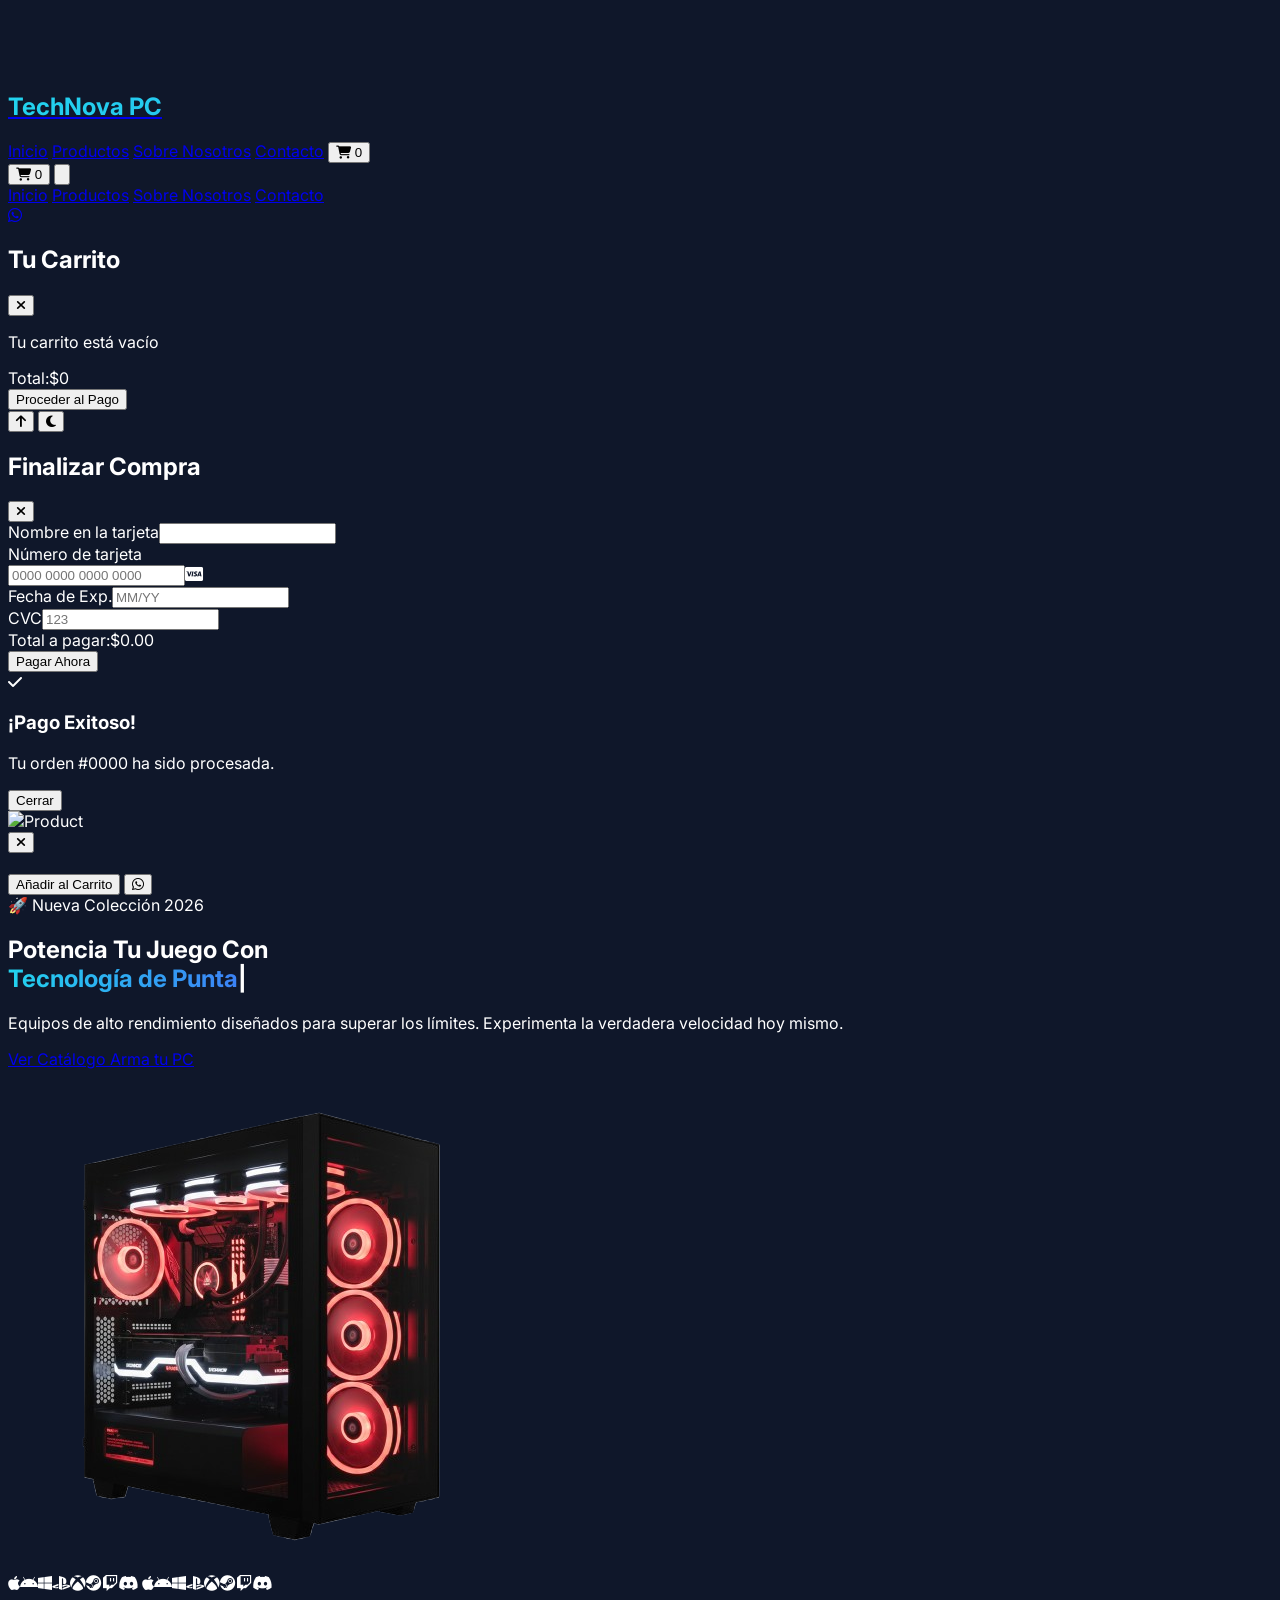
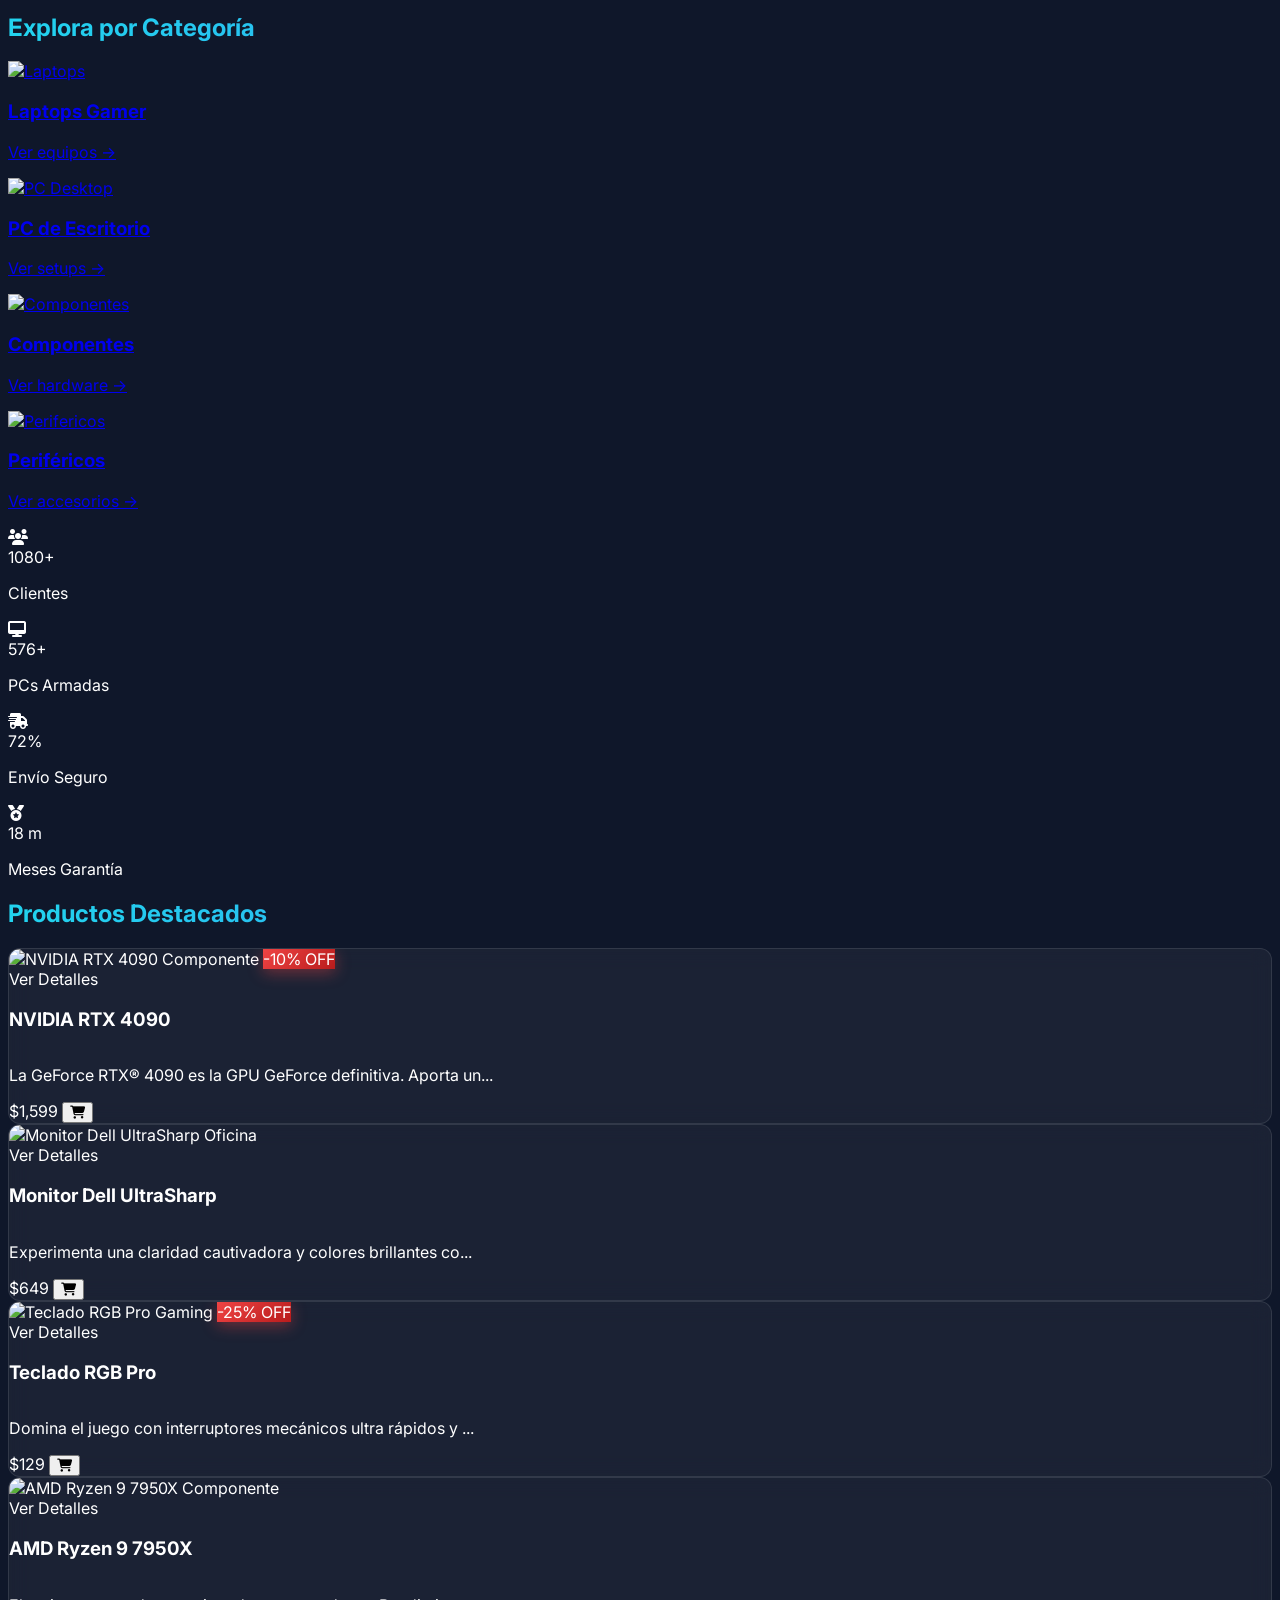
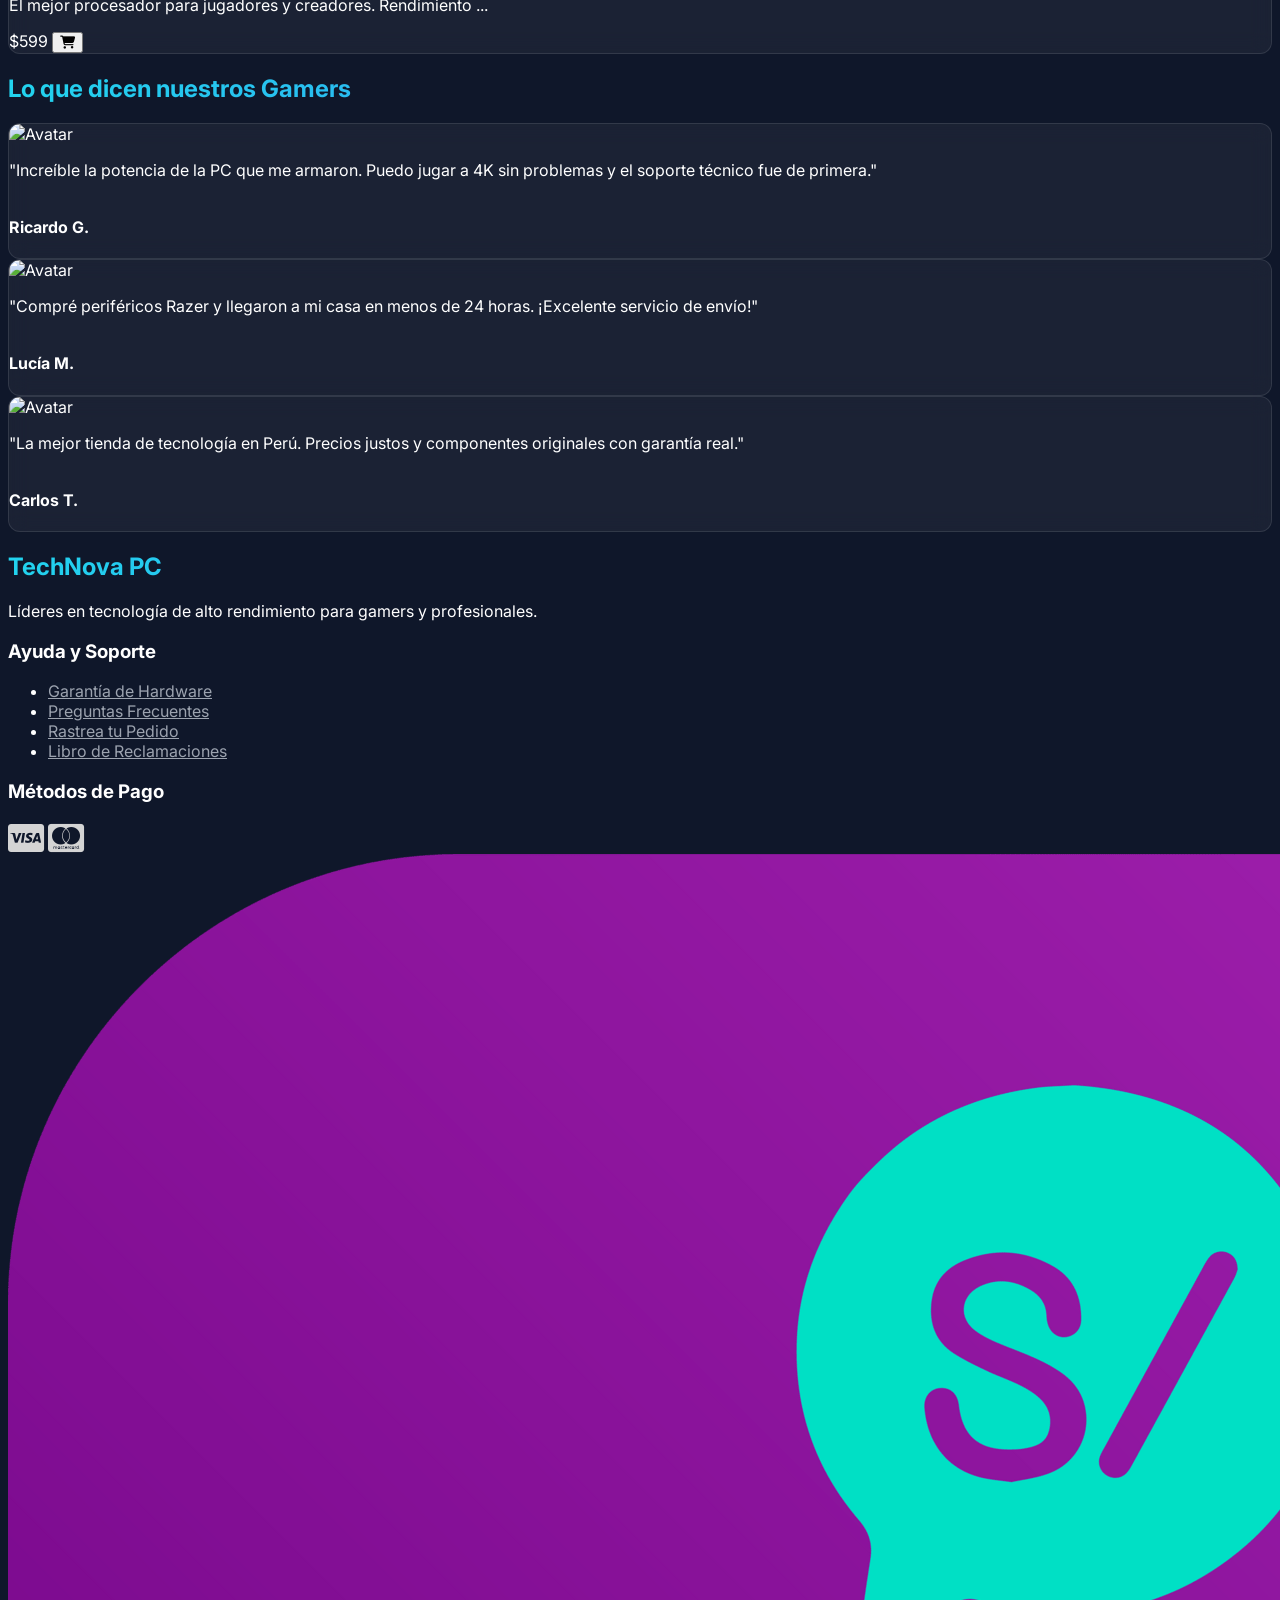
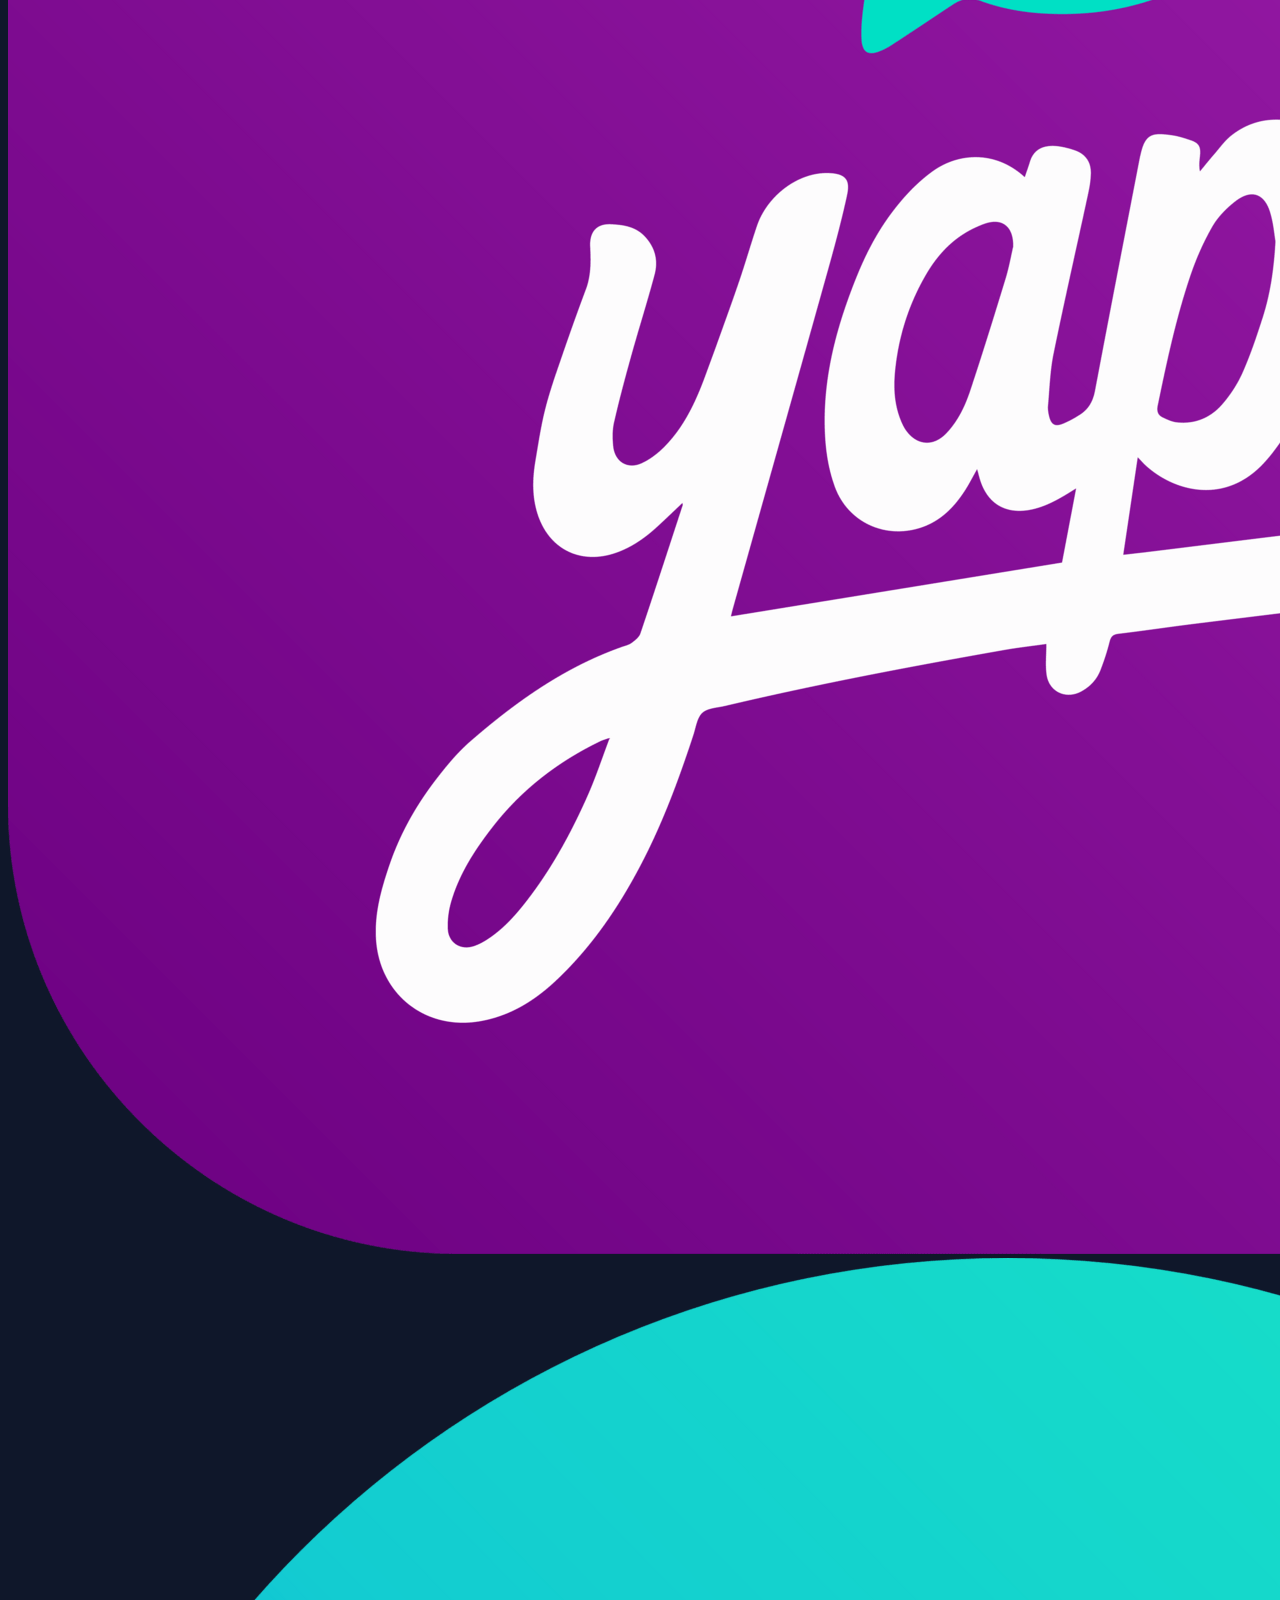
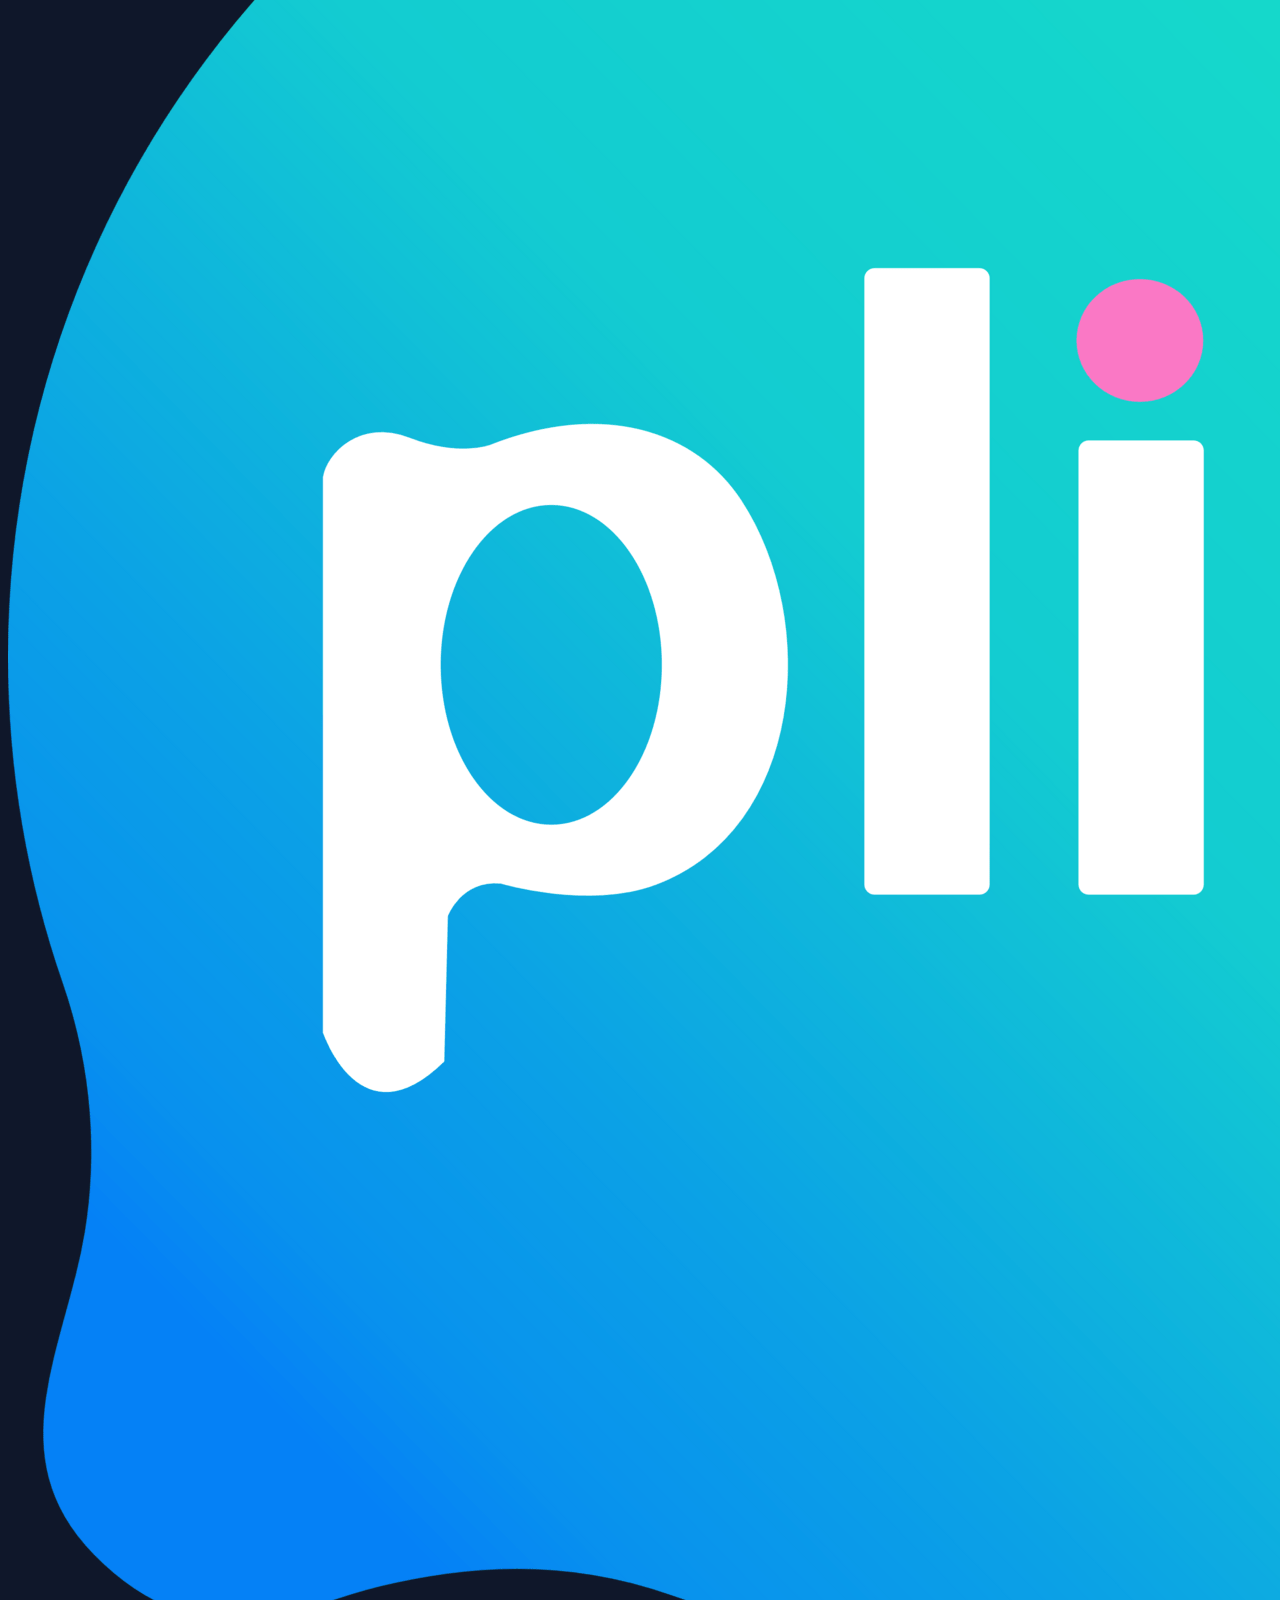
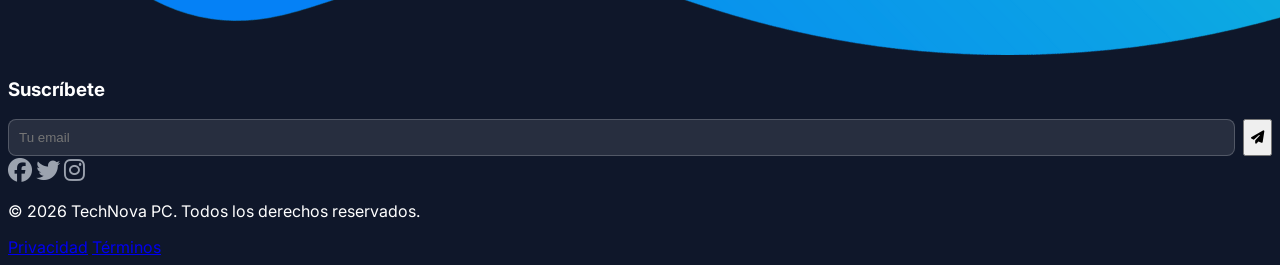
==== index.html @ ab7028e3 "Proyecto TechNova" ====
<!DOCTYPE html>
<html lang="es">
<head>
    <meta charset="UTF-8">
    <meta name="viewport" content="width=device-width, initial-scale=1.0">
    <title>TechNova PC - Tienda de Tecnología</title>
    <script src="https://cdn.tailwindcss.com"></script>
    <script>
        tailwind.config = {
            darkMode: 'class',
            theme: {
                extend: {
                    colors: {
                        'slate-900': '#0f172a',
                        'cyan-400': '#22d3ee',
                        'blue-500': '#3b82f6',
                    }
                }
            }
        }
    </script>
    <link rel="stylesheet" href="style.css">
    <link rel="stylesheet" href="https://cdnjs.cloudflare.com/ajax/libs/font-awesome/6.4.0/css/all.min.css" integrity="sha512-iecdLmaskl7CVkqkXNQ/ZH/XLlvWZOJyj7Yy7tcenmpD1ypASozpmT/E0iPtmFIB46ZmdtAc9eNBvH0H/ZpiBw==" crossorigin="anonymous" referrerpolicy="no-referrer" />
    <meta name="description" content="TechNova PC: Tu tienda de confianza para laptops gamer, workstations y componentes de alto rendimiento. Envíos gratis y garantía extendida.">
    
    <!-- Favicon -->
    <link rel="icon" type="image/png" href="https://cdn-icons-png.flaticon.com/512/689/689355.png">
    
    <!-- Open Graph / Redes Sociales -->
    <meta property="og:type" content="website">
    <meta property="og:title" content="TechNova PC - Hardware de Alto Rendimiento">
    <meta property="og:description" content="Encuentra las mejores PCs Gamer, Laptops y Componentes. Potencia tu juego hoy.">
    <meta property="og:image" content="https://images.unsplash.com/photo-1593640408182-31c70c8268f5?auto=format&fit=crop&w=1200&q=80">
    <meta property="og:url" content="https://technovapc.com/">
</head>
<body class="bg-slate-900 text-white font-sans">
    <!-- Navbar -->
    <nav class="bg-slate-800 shadow-lg fixed w-full z-50 top-0">
        <div class="max-w-7xl mx-auto px-4 sm:px-6 lg:px-8">
            <div class="flex justify-between h-16">
                <div class="flex items-center">
                    <a href="index.html" class="flex-shrink-0">
                        <h1 class="text-2xl font-bold gradient-text">TechNova PC</h1>
                    </a>
                </div>
                <div class="hidden md:block">
                    <div class="ml-10 flex items-baseline space-x-4 h-16 items-center">
                        <a href="index.html" class="nav-link text-gray-300 hover:text-cyan-400 px-3 py-2 rounded-md text-sm font-medium transition-colors">Inicio</a>
                        <a href="productos.html" class="nav-link text-gray-300 hover:text-cyan-400 px-3 py-2 rounded-md text-sm font-medium transition-colors">Productos</a>
                        <a href="nosotros.html" class="nav-link text-gray-300 hover:text-cyan-400 px-3 py-2 rounded-md text-sm font-medium transition-colors">Sobre Nosotros</a>
                        <a href="contacto.html" class="nav-link text-gray-300 hover:text-cyan-400 px-3 py-2 rounded-md text-sm font-medium transition-colors">Contacto</a>
                        <button id="cart-btn" onclick="window.openCart()" class="relative text-gray-300 hover:text-cyan-400 px-3 py-2 rounded-md text-sm font-medium transition-colors">
                            <i class="fas fa-shopping-cart text-lg"></i>
                            <span id="cart-count" class="absolute -top-1 -right-1 bg-cyan-400 text-slate-900 text-xs font-bold rounded-full h-5 w-5 flex items-center justify-center hidden">0</span>
                        </button>
                    </div>
                </div>
                <div class="md:hidden flex items-center space-x-4">
                    <button id="mobile-cart-btn" onclick="window.openCart()" class="relative text-gray-300 hover:text-white">
                        <i class="fas fa-shopping-cart text-xl"></i>
                        <span id="mobile-cart-count" class="absolute -top-2 -right-2 bg-cyan-400 text-slate-900 text-xs font-bold rounded-full h-5 w-5 flex items-center justify-center hidden">0</span>
                    </button>
                    <button id="mobile-menu-button" onclick="window.toggleMobileMenu()" class="text-gray-300 hover:text-white">
                        <svg class="h-6 w-6" fill="none" viewBox="0 0 24 24" stroke="currentColor"><path stroke-linecap="round" stroke-linejoin="round" stroke-width="2" d="M4 6h16M4 12h16M4 18h16" /></svg>
                    </button>
                </div>
            </div>
        </div>
        <div id="mobile-menu" class="hidden md:hidden bg-slate-800 border-t border-slate-700">
            <div class="px-2 pt-2 pb-3 space-y-1 sm:px-3">
                <a href="index.html" class="block text-gray-300 hover:text-cyan-400 px-3 py-2 rounded-md text-base font-medium">Inicio</a>
                <a href="productos.html" class="block text-gray-300 hover:text-cyan-400 px-3 py-2 rounded-md text-base font-medium">Productos</a>
                <a href="nosotros.html" class="block text-gray-300 hover:text-cyan-400 px-3 py-2 rounded-md text-base font-medium">Sobre Nosotros</a>
                <a href="contacto.html" class="block text-gray-300 hover:text-cyan-400 px-3 py-2 rounded-md text-base font-medium">Contacto</a>
            </div>
        </div>
    </nav>

    <!-- UI Shared Components (Cart, Toast, etc) -->
    <a href="https://wa.me/+51991231599" target="_blank" class="fixed bottom-6 left-6 bg-green-500 text-white p-4 rounded-full shadow-lg z-50 hover:scale-110 transition-transform flex items-center justify-center"><i class="fab fa-whatsapp text-3xl"></i></a>
    <div id="cart-sidebar" class="fixed inset-0 z-[60] hidden">
        <div id="cart-backdrop" class="absolute inset-0 bg-black/50 backdrop-blur-sm transition-opacity"></div>
        <div class="absolute right-0 top-0 h-full w-full max-w-md bg-slate-800 shadow-2xl transform transition-transform duration-300 translate-x-full" id="cart-panel">
            <div class="flex flex-col h-full">
                <div class="flex justify-between items-center p-6 border-b border-slate-700">
                    <h2 class="text-xl font-bold text-white">Tu Carrito</h2>
                    <button onclick="window.closeCart()" class="text-gray-400 hover:text-white"><i class="fas fa-times text-xl"></i></button>
                </div>
                <div id="cart-items" class="flex-1 overflow-y-auto p-6 space-y-4"></div>
                <div class="p-6 border-t border-slate-700 bg-slate-900">
                    <div class="flex justify-between items-center mb-4"><span class="text-gray-400">Total:</span><span id="cart-total" class="text-2xl font-bold text-cyan-400">$0.00</span></div>
                    <button id="checkout-btn" class="w-full bg-cyan-400 text-slate-900 py-3 rounded-lg font-bold hover:bg-cyan-300 transition-colors shadow-lg shadow-cyan-400/20">Proceder al Pago</button>
                </div>
            </div>
        </div>
    </div>
    <div id="toast" class="fixed bottom-5 right-5 bg-cyan-400 text-slate-900 px-6 py-3 rounded-lg shadow-lg transform translate-y-20 opacity-0 transition-all duration-300 z-[70] font-semibold hidden"></div>
    <button id="back-to-top" class="fixed bottom-24 right-6 bg-slate-800 text-cyan-400 p-4 rounded-full shadow-2xl z-50 border border-slate-700 opacity-0 translate-y-10 transition-all duration-300 hover:bg-cyan-400 hover:text-slate-900"><i class="fas fa-arrow-up"></i></button>
    <button id="theme-toggle" class="fixed bottom-6 right-20 bg-slate-800 text-yellow-400 p-4 rounded-full shadow-lg z-50 border border-slate-700 hover:bg-slate-700 transition-colors"><i id="theme-icon" class="fas fa-moon text-xl"></i></button>

    <!-- Checkout Modal -->
    <div id="checkout-modal" class="fixed inset-0 z-[80] hidden">
        <div class="absolute inset-0 bg-slate-900/90 backdrop-blur-sm"></div>
        <div class="absolute inset-0 flex items-center justify-center p-4">
            <div id="checkout-content" class="bg-slate-800 rounded-2xl w-full max-w-lg shadow-2xl transform transition-all scale-95 opacity-0 border border-slate-700">
                <div class="p-8">
                    <div class="flex justify-between items-center mb-6">
                        <h2 class="text-2xl font-bold text-white">Finalizar Compra</h2>
                        <button id="close-checkout" class="text-gray-400 hover:text-white"><i class="fas fa-times text-xl"></i></button>
                    </div>
                    <form id="payment-form" class="space-y-4">
                        <div><label class="block text-sm font-medium text-gray-400 mb-1">Nombre en la tarjeta</label><input type="text" class="w-full bg-slate-700 border border-slate-600 rounded-lg px-4 py-2 text-white focus:outline-none focus:border-cyan-400" required></div>
                        <div><label class="block text-sm font-medium text-gray-400 mb-1">Número de tarjeta</label><div class="relative"><input type="text" class="w-full bg-slate-700 border border-slate-600 rounded-lg px-4 py-2 pl-10 text-white focus:outline-none focus:border-cyan-400" placeholder="0000 0000 0000 0000" maxlength="19" required><i class="fab fa-cc-visa absolute left-3 top-2.5 text-gray-400"></i></div></div>
                        <div class="grid grid-cols-2 gap-4">
                            <div><label class="block text-sm font-medium text-gray-400 mb-1">Fecha de Exp.</label><input type="text" class="w-full bg-slate-700 border border-slate-600 rounded-lg px-4 py-2 text-white focus:outline-none focus:border-cyan-400" placeholder="MM/YY" maxlength="5" required></div>
                            <div><label class="block text-sm font-medium text-gray-400 mb-1">CVC</label><input type="text" class="w-full bg-slate-700 border border-slate-600 rounded-lg px-4 py-2 text-white focus:outline-none focus:border-cyan-400" placeholder="123" maxlength="3" required></div>
                        </div>
                        <div class="pt-4 flex justify-between items-center"><span class="text-gray-400">Total a pagar:</span><span id="checkout-total" class="text-2xl font-bold text-cyan-400">$0.00</span></div>
                        <button type="submit" id="pay-btn" class="w-full bg-cyan-400 text-slate-900 py-3 rounded-lg font-bold hover:bg-cyan-300 transition-colors mt-4">Pagar Ahora</button>
                    </form>
                    <div id="payment-success" class="hidden text-center py-8">
                        <div class="w-20 h-20 bg-green-500 rounded-full flex items-center justify-center mx-auto mb-6"><i class="fas fa-check text-4xl text-white"></i></div>
                        <h3 class="text-2xl font-bold text-white mb-2">¡Pago Exitoso!</h3>
                        <p class="text-gray-400 mb-6">Tu orden <span id="order-id" class="text-cyan-400 font-mono font-bold">#0000</span> ha sido procesada.</p>
                        <button onclick="window.closeCheckout()" class="bg-slate-700 text-white px-6 py-2 rounded-lg hover:bg-slate-600 transition-colors">Cerrar</button>
                    </div>
                </div>
            </div>
        </div>
    </div>

    <!-- Product Modal -->
    <div id="product-modal" class="fixed inset-0 z-[100] hidden">
        <div id="modal-backdrop" class="absolute inset-0 bg-slate-900/90 backdrop-blur-sm transition-opacity"></div>
        <div class="absolute inset-0 flex items-center justify-center p-4">
            <div id="modal-content" class="bg-slate-800 rounded-2xl w-full max-w-4xl shadow-2xl flex flex-col md:flex-row overflow-hidden transform transition-all scale-95 opacity-0 border border-slate-700 max-h-[90vh]">
                <div class="w-full md:w-1/2 relative bg-white/5"><img id="modal-image" src="" class="w-full h-64 md:h-full object-cover" alt="Product"></div>
                <div class="w-full md:w-1/2 p-8 flex flex-col overflow-y-auto">
                    <div class="flex justify-between items-start mb-4">
                        <span id="modal-category" class="text-cyan-400 text-sm font-bold uppercase tracking-wider"></span>
                        <button id="close-modal" class="text-gray-400 hover:text-white"><i class="fas fa-times text-xl"></i></button>
                    </div>
                    <h2 id="modal-title" class="text-3xl font-bold text-white mb-2"></h2>
                    <p id="modal-price" class="text-2xl font-bold text-cyan-400 mb-6"></p>
                    <p id="modal-description" class="text-gray-300 mb-6 leading-relaxed"></p>
                    <ul id="modal-specs" class="space-y-2 mb-8 text-gray-400 text-sm"></ul>
                    <div class="mt-auto flex space-x-4">
                        <button id="modal-add-cart" class="flex-1 bg-cyan-400 text-slate-900 py-3 rounded-lg font-bold hover:bg-cyan-300 transition-colors shadow-lg shadow-cyan-400/20">Añadir al Carrito</button>
                        <button id="modal-whatsapp-query" class="px-4 py-3 border border-slate-600 rounded-lg text-white hover:bg-slate-700 transition-colors"><i class="fab fa-whatsapp text-xl"></i></button>
                    </div>
                </div>
            </div>
        </div>
    </div>

    <!-- Hero Section -->
    <section class="bg-slate-900 pt-20 pb-12 overflow-hidden relative">
        <div class="absolute top-0 left-0 w-full h-full overflow-hidden z-0">
            <div class="absolute top-20 left-10 w-72 h-72 bg-cyan-500 rounded-full mix-blend-multiply filter blur-3xl opacity-10 animate-blob"></div>
            <div class="absolute top-20 right-10 w-72 h-72 bg-purple-500 rounded-full mix-blend-multiply filter blur-3xl opacity-10 animate-blob animation-delay-2000"></div>
            <div class="absolute -bottom-32 left-1/2 w-72 h-72 bg-blue-500 rounded-full mix-blend-multiply filter blur-3xl opacity-10 animate-blob animation-delay-4000"></div>
        </div>

        <div class="max-w-7xl mx-auto px-4 sm:px-6 lg:px-8 relative z-10">
            <div class="flex flex-col md:flex-row items-center justify-between">
                <div class="w-full md:w-1/2 text-center md:text-left mb-12 md:mb-0">
                    <div class="inline-block bg-slate-800 rounded-full px-4 py-1 mb-6 border border-slate-700">
                        <span class="text-cyan-400 text-sm font-semibold">🚀 Nueva Colección 2026</span>
                    </div>
                    <h1 class="text-4xl md:text-6xl font-bold mb-6 leading-tight">
                        Potencia Tu Juego Con <br>
                        <span class="gradient-text" id="typewriter-text"></span><span class="animate-pulse text-cyan-400">|</span>
                    </h1>
                    <p class="text-xl text-gray-300 mb-8 max-w-lg mx-auto md:mx-0 leading-relaxed">
                        Equipos de alto rendimiento diseñados para superar los límites. Experimenta la verdadera velocidad hoy mismo.
                    </p>
                    <div class="flex flex-col sm:flex-row justify-center md:justify-start space-y-4 sm:space-y-0 sm:space-x-4">
                        <a href="productos.html" class="bg-cyan-400 text-slate-900 px-8 py-4 rounded-lg font-bold text-lg btn-hover shadow-lg shadow-cyan-400/20 transform hover:-translate-y-1 transition-all">
                            Ver Catálogo
                        </a>
                        <a href="contacto.html" class="border border-slate-600 text-white px-8 py-4 rounded-lg font-semibold text-lg hover:bg-slate-800 transition-colors">
                            Arma tu PC
                        </a>
                    </div>
                </div>
                
                <div class="w-full md:w-1/2 flex justify-center relative">
                    <div class="relative w-full max-w-md">
                        <div class="absolute inset-0 bg-gradient-to-r from-cyan-400 to-blue-500 rounded-full filter blur-3xl opacity-20 animate-pulse"></div>
                        <img src="img/portada.png" alt="PC Gamer" class="relative z-10 animate-float w-full drop-shadow-2xl">
                    </div>
                </div>
            </div>
        </div>
    </section>

    <!-- Marcas -->
    <div class="bg-slate-900 border-y border-slate-800 py-8 overflow-hidden relative">
        <div class="marquee-container flex space-x-12 animate-scroll">
            <div class="flex space-x-16 items-center opacity-50 grayscale hover:grayscale-0 transition-all duration-500">
                <i class="fab fa-apple text-4xl"></i><i class="fab fa-android text-4xl"></i><i class="fab fa-windows text-4xl"></i><i class="fab fa-playstation text-4xl"></i><i class="fab fa-xbox text-4xl"></i><i class="fab fa-steam text-4xl"></i><i class="fab fa-twitch text-4xl"></i><i class="fab fa-discord text-4xl"></i>
                <i class="fab fa-apple text-4xl"></i><i class="fab fa-android text-4xl"></i><i class="fab fa-windows text-4xl"></i><i class="fab fa-playstation text-4xl"></i><i class="fab fa-xbox text-4xl"></i><i class="fab fa-steam text-4xl"></i><i class="fab fa-twitch text-4xl"></i><i class="fab fa-discord text-4xl"></i>
            </div>
        </div>
    </div>

    <!-- Categorías -->
    <section class="py-20 bg-slate-900 section-reveal">
        <div class="max-w-7xl mx-auto px-4 sm:px-6 lg:px-8">
            <h2 class="text-3xl font-bold text-center mb-12 gradient-text">Explora por Categoría</h2>
            <div class="grid grid-cols-1 sm:grid-cols-2 lg:grid-cols-4 gap-6">
                <a href="productos.html" class="group relative overflow-hidden rounded-2xl aspect-square">
                    <img src="https://images.unsplash.com/photo-1593640408182-31c70c8268f5?auto=format&fit=crop&w=500&q=80" class="absolute inset-0 w-full h-full object-cover transition-transform duration-500 group-hover:scale-110" alt="Laptops">
                    <div class="absolute inset-0 bg-gradient-to-t from-slate-900 via-slate-900/40 to-transparent"></div>
                    <div class="absolute bottom-6 left-6"><h3 class="text-xl font-bold text-white mb-1">Laptops Gamer</h3><p class="text-cyan-400 text-sm opacity-0 group-hover:opacity-100 transition-opacity">Ver equipos →</p></div>
                </a>
                <a href="productos.html" class="group relative overflow-hidden rounded-2xl aspect-square">
                    <img src="https://images.unsplash.com/photo-1587202372775-e229f172b9d7?auto=format&fit=crop&w=500&q=80" class="absolute inset-0 w-full h-full object-cover transition-transform duration-500 group-hover:scale-110" alt="PC Desktop">
                    <div class="absolute inset-0 bg-gradient-to-t from-slate-900 via-slate-900/40 to-transparent"></div>
                    <div class="absolute bottom-6 left-6"><h3 class="text-xl font-bold text-white mb-1">PC de Escritorio</h3><p class="text-cyan-400 text-sm opacity-0 group-hover:opacity-100 transition-opacity">Ver setups →</p></div>
                </a>
                <a href="productos.html" class="group relative overflow-hidden rounded-2xl aspect-square">
                    <img src="https://images.unsplash.com/photo-1591488320449-011701bb6704?auto=format&fit=crop&w=500&q=80" class="absolute inset-0 w-full h-full object-cover transition-transform duration-500 group-hover:scale-110" alt="Componentes">
                    <div class="absolute inset-0 bg-gradient-to-t from-slate-900 via-slate-900/40 to-transparent"></div>
                    <div class="absolute bottom-6 left-6"><h3 class="text-xl font-bold text-white mb-1">Componentes</h3><p class="text-cyan-400 text-sm opacity-0 group-hover:opacity-100 transition-opacity">Ver hardware →</p></div>
                </a>
                <a href="productos.html" class="group relative overflow-hidden rounded-2xl aspect-square">
                    <img src="https://images.unsplash.com/photo-1595225476474-87563907a212?auto=format&fit=crop&w=500&q=80" class="absolute inset-0 w-full h-full object-cover transition-transform duration-500 group-hover:scale-110" alt="Perifericos">
                    <div class="absolute inset-0 bg-gradient-to-t from-slate-900 via-slate-900/40 to-transparent"></div>
                    <div class="absolute bottom-6 left-6"><h3 class="text-xl font-bold text-white mb-1">Periféricos</h3><p class="text-cyan-400 text-sm opacity-0 group-hover:opacity-100 transition-opacity">Ver accesorios →</p></div>
                </a>
            </div>
        </div>
    </section>

    <!-- Contador -->
    <section class="py-16 bg-slate-800 border-y border-slate-700 section-reveal" id="stats-section">
        <div class="max-w-7xl mx-auto px-4 sm:px-6 lg:px-8">
            <div class="grid grid-cols-2 md:grid-cols-4 gap-8">
                <div class="text-center p-6 rounded-2xl bg-slate-900/50 border border-slate-700 shadow-xl">
                    <i class="fas fa-users text-3xl text-cyan-400 mb-4"></i>
                    <div class="text-4xl font-bold text-white mb-2"><span class="stat-number" data-target="1500">0</span>+</div>
                    <p class="text-gray-400 text-sm uppercase tracking-widest font-semibold">Clientes</p>
                </div>
                <div class="text-center p-6 rounded-2xl bg-slate-900/50 border border-slate-700 shadow-xl">
                    <i class="fas fa-desktop text-3xl text-blue-500 mb-4"></i>
                    <div class="text-4xl font-bold text-white mb-2"><span class="stat-number" data-target="800">0</span>+</div>
                    <p class="text-gray-400 text-sm uppercase tracking-widest font-semibold">PCs Armadas</p>
                </div>
                <div class="text-center p-6 rounded-2xl bg-slate-900/50 border border-slate-700 shadow-xl">
                    <i class="fas fa-shipping-fast text-3xl text-cyan-400 mb-4"></i>
                    <div class="text-4xl font-bold text-white mb-2"><span class="stat-number" data-target="100">0</span>%</div>
                    <p class="text-gray-400 text-sm uppercase tracking-widest font-semibold">Envío Seguro</p>
                </div>
                <div class="text-center p-6 rounded-2xl bg-slate-900/50 border border-slate-700 shadow-xl">
                    <i class="fas fa-medal text-3xl text-blue-500 mb-4"></i>
                    <div class="text-4xl font-bold text-white mb-2"><span class="stat-number" data-target="24">0</span> m</div>
                    <p class="text-gray-400 text-sm uppercase tracking-widest font-semibold">Meses Garantía</p>
                </div>
            </div>
        </div>
    </section>

    <!-- Productos Destacados Dinámicos -->
    <section class="py-20 bg-slate-800 section-reveal">
        <div class="max-w-7xl mx-auto px-4 sm:px-6 lg:px-8">
            <h2 class="text-3xl font-bold text-center mb-12 gradient-text">Productos Destacados</h2>
            <div id="featured-products-grid" class="grid grid-cols-1 sm:grid-cols-2 lg:grid-cols-4 gap-8">
                <!-- Se cargan vía JS -->
            </div>
        </div>
    </section>

    <!-- Testimonios -->
    <section class="py-24 bg-slate-800 section-reveal">
        <div class="max-w-7xl mx-auto px-4 sm:px-6 lg:px-8">
            <h2 class="text-3xl font-bold text-center mb-16 gradient-text">Lo que dicen nuestros Gamers</h2>
            <div class="grid grid-cols-1 md:grid-cols-3 gap-8">
                <div class="glass-card p-8 relative !overflow-visible">
                    <div class="absolute -top-10 left-8"><img src="https://i.pravatar.cc/150?u=1" class="w-20 h-20 rounded-full border-4 border-slate-800 shadow-xl object-cover ring-2 ring-cyan-400" alt="Avatar"></div>
                    <p class="text-gray-300 italic mb-6 mt-4">"Increíble la potencia de la PC que me armaron. Puedo jugar a 4K sin problemas y el soporte técnico fue de primera."</p>
                    <h4 class="font-bold text-white text-lg">Ricardo G.</h4>
                </div>
                <div class="glass-card p-8 relative !overflow-visible">
                    <div class="absolute -top-10 left-8"><img src="https://i.pravatar.cc/150?u=2" class="w-20 h-20 rounded-full border-4 border-slate-800 shadow-xl object-cover ring-2 ring-cyan-400" alt="Avatar"></div>
                    <p class="text-gray-300 italic mb-6 mt-4">"Compré periféricos Razer y llegaron a mi casa en menos de 24 horas. ¡Excelente servicio de envío!"</p>
                    <h4 class="font-bold text-white text-lg">Lucía M.</h4>
                </div>
                <div class="glass-card p-8 relative !overflow-visible">
                    <div class="absolute -top-10 left-8"><img src="https://i.pravatar.cc/150?u=3" class="w-20 h-20 rounded-full border-4 border-slate-800 shadow-xl object-cover ring-2 ring-cyan-400" alt="Avatar"></div>
                    <p class="text-gray-300 italic mb-6 mt-4">"La mejor tienda de tecnología en Perú. Precios justos y componentes originales con garantía real."</p>
                    <h4 class="font-bold text-white text-lg">Carlos T.</h4>
                </div>
            </div>
        </div>
    </section>

    <!-- Footer -->
    <footer class="bg-slate-800 pt-16 pb-8 border-t border-slate-700 mt-auto">
        <div class="max-w-7xl mx-auto px-4 sm:px-6 lg:px-8">
            <div class="grid grid-cols-1 md:grid-cols-2 lg:grid-cols-4 gap-12 mb-12">
                <div>
                    <h2 class="text-2xl font-bold gradient-text mb-4">TechNova PC</h2>
                    <p class="text-gray-400 mb-6">Líderes en tecnología de alto rendimiento para gamers y profesionales.</p>
                </div>
                <div>
                    <h3 class="text-lg font-semibold text-white mb-4">Ayuda y Soporte</h3>
                    <ul class="space-y-3">
                        <li><a href="#" class="footer-link">Garantía de Hardware</a></li>
                        <li><a href="#" class="footer-link">Preguntas Frecuentes</a></li>
                        <li><a href="#" class="footer-link">Rastrea tu Pedido</a></li>
                        <li><a href="#" class="footer-link">Libro de Reclamaciones</a></li>
                    </ul>
                </div>
                <div>
                    <h3 class="text-lg font-semibold text-white mb-4">Métodos de Pago</h3>
                    <div class="flex items-center space-x-4 mb-6">
                        <i class="fab fa-cc-visa payment-icon" title="Visa"></i>
                        <i class="fab fa-cc-mastercard payment-icon" title="Mastercard"></i>
                        <img src="img/yape.png" alt="Yape" class="h-8 w-auto grayscale hover:grayscale-0 transition-all cursor-pointer rounded" title="Yape">
                        <img src="img/plin.png" alt="Plin" class="h-8 w-auto grayscale hover:grayscale-0 transition-all cursor-pointer rounded" title="Plin">
                    </div>
                </div>
                <div>
                    <h3 class="text-lg font-semibold text-white mb-4">Suscríbete</h3>
                    <form class="newsletter-form flex gap-2 mb-6">
                        <input type="email" placeholder="Tu email" class="newsletter-input bg-slate-700 border-none rounded-lg px-4 py-2 w-full text-white focus:ring-2 focus:ring-cyan-400" required>
                        <button type="submit" class="bg-cyan-400 text-slate-900 px-4 py-2 rounded-lg font-bold">
                            <i class="fas fa-paper-plane"></i>
                        </button>
                    </form>
                    <div class="flex space-x-4">
                        <a href="#" class="social-icon"><i class="fab fa-facebook"></i></a>
                        <a href="#" class="social-icon"><i class="fab fa-twitter"></i></a>
                        <a href="#" class="social-icon"><i class="fab fa-instagram"></i></a>
                    </div>
                </div>
            </div>
            <div class="border-t border-slate-700 pt-8 flex flex-col md:flex-row justify-between items-center">
                <p class="text-gray-500 text-sm">© <span id="current-year">2026</span> TechNova PC. Todos los derechos reservados.</p>
                <div class="flex space-x-6 mt-4 md:mt-0 text-gray-500 text-sm">
                    <a href="#" class="hover:text-cyan-400 transition-colors">Privacidad</a>
                    <a href="#" class="hover:text-cyan-400 transition-colors">Términos</a>
                </div>
            </div>
        </div>
    </footer>

    <script src="data.js"></script>
    <script src="script.js"></script>
</body>
</html>
---- style.css ----
/* Custom styles for TechNova PC */
@import url('https://fonts.googleapis.com/css2?family=Inter:wght@400;500;600;700&display=swap');

html {
    scroll-behavior: smooth;
}

body {
    background-color: #0f172a;
    color: white;
    font-family: 'Inter', sans-serif;
    padding-top: 64px; /* Altura del navbar para evitar solapamiento */
}

.gradient-text {
    background: linear-gradient(to right, #22d3ee, #3b82f6);
    -webkit-background-clip: text;
    -webkit-text-fill-color: transparent;
    background-clip: text;
}

.card-hover {
    transition: transform 0.3s ease, box-shadow 0.3s ease;
}

.card-hover:hover {
    transform: translateY(-5px);
    box-shadow: 0 10px 25px rgba(34, 211, 238, 0.3);
}

.btn-hover {
    transition: background-color 0.3s ease;
}

.btn-hover:hover {
    background-color: #22d3ee;
}

/* Glassmorphism effect for product cards */
.glass-card {
    background: rgba(255, 255, 255, 0.05);
    backdrop-filter: blur(10px);
    -webkit-backdrop-filter: blur(10px);
    border: 1px solid rgba(255, 255, 255, 0.1);
    border-radius: 12px;
    overflow: hidden;
    transition: transform 0.3s ease, box-shadow 0.3s ease;
}

.glass-card:hover {
    transform: translateY(-5px);
    box-shadow: 0 8px 32px 0 rgba(31, 38, 135, 0.37);
    border: 1px solid rgba(255, 255, 255, 0.2);
}

/* Responsive image optimization */
.product-image {
    width: 100%;
    height: 200px;
    object-fit: cover;
}

/* Retina display support */
@media (-webkit-min-device-pixel-ratio: 2), (min-resolution: 192dpi) {
    .product-image {
        /* In a real scenario, you would swap the image source here using srcset or similar techniques */
        /* For this CSS, we ensure high quality rendering */
        image-rendering: -webkit-optimize-contrast;
    }
}

/* Form validation styles */
.form-input {
    background: rgba(255, 255, 255, 0.1);
    border: 1px solid rgba(255, 255, 255, 0.2);
    border-radius: 8px;
    padding: 12px;
    color: white;
    width: 100%;
    transition: border-color 0.3s ease, box-shadow 0.3s ease;
}

.form-input:focus {
    outline: none;
    border-color: #22d3ee;
    box-shadow: 0 0 0 2px rgba(34, 211, 238, 0.2);
}

.form-input:invalid:not(:placeholder-shown) {
    border-color: #ef4444;
}

/* Fix for Select Options visibility */
select.form-input option {
    background-color: #1e293b;
    color: white;
    padding: 10px;
}

/* Newsletter subscription */
.newsletter-form {
    display: flex;
    flex-direction: column;
    gap: 0.5rem;
}

@media (min-width: 640px) {
    .newsletter-form {
        flex-direction: row;
    }
}

.newsletter-input {
    flex: 1;
    background: rgba(255, 255, 255, 0.1);
    border: 1px solid rgba(255, 255, 255, 0.2);
    border-radius: 8px;
    padding: 10px;
    color: white;
}

.newsletter-input:focus {
    outline: none;
    border-color: #22d3ee;
}

.newsletter-btn {
    background: #22d3ee;
    color: #0f172a;
    border: none;
    border-radius: 8px;
    padding: 10px 20px;
    cursor: pointer;
    font-weight: 600;
    transition: background-color 0.3s ease;
}

.newsletter-btn:hover {
    background: #0891b2;
}

/* Footer Styles */
.footer-link {
    color: #9ca3af;
    transition: color 0.3s ease;
}

.footer-link:hover {
    color: #22d3ee;
}

.social-icon {
    font-size: 1.5rem;
    color: #9ca3af;
    transition: color 0.3s ease;
}

.social-icon:hover {
    color: #22d3ee;
}

/* Payment Icons */
.payment-icon {
    font-size: 2rem;
    color: #cbd5e1;
    filter: grayscale(100%);
    transition: all 0.3s ease;
    cursor: pointer;
}

.payment-icon:hover {
    filter: grayscale(0%);
}

.fa-cc-visa:hover {
    color: #1a1f71 !important; /* Visa Blue */
}

.fa-cc-mastercard:hover {
    color: #eb001b !important; /* Mastercard Red */
}

.payment-method-custom {
    height: 24px;
    display: flex;
    align-items: center;
    justify-content: center;
    min-width: 45px;
    letter-spacing: 0.5px;
}

/* Team Member Photo */
.team-photo {
    width: 150px;
    height: 150px;
    border-radius: 50%;
    object-fit: cover;
    border: 4px solid #22d3ee;
    margin-bottom: 1rem;
}

/* --- Animations --- */

/* Floating Animation */
@keyframes float {
    0% { transform: translateY(0px); }
    50% { transform: translateY(-20px); }
    100% { transform: translateY(0px); }
}

.animate-float {
    animation: float 6s ease-in-out infinite;
}

/* Blob Background Animation */
@keyframes blob {
    0% { transform: translate(0px, 0px) scale(1); }
    33% { transform: translate(30px, -50px) scale(1.1); }
    66% { transform: translate(-20px, 20px) scale(0.9); }
    100% { transform: translate(0px, 0px) scale(1); }
}

.animate-blob {
    animation: blob 7s infinite;
}

.animation-delay-2000 { animation-delay: 2s; }
.animation-delay-4000 { animation-delay: 4s; }

/* Infinite Scroll (Marquee) */
@keyframes scroll {
    0% { transform: translateX(0); }
    100% { transform: translateX(-50%); }
}

.animate-scroll {
    animation: scroll 20s linear infinite;
    width: max-content; /* Ensure container fits all items */
}

/* Scroll Reveal (Fade In Up) */
.section-reveal {
    opacity: 0;
    transform: translateY(50px);
    transition: all 1s ease-out;
}

.section-reveal.active {
    opacity: 1;
    transform: translateY(0);
}

/* Light Mode Support */
body.light-mode {
    background-color: #f8fafc;
    color: #0f172a;
}

body.light-mode .bg-slate-800,
body.light-mode .bg-slate-900 {
    background-color: #ffffff;
}

body.light-mode .bg-slate-700 {
    background-color: #f1f5f9;
}

body.light-mode .text-white {
    color: #1e293b;
}

body.light-mode .text-gray-300,
body.light-mode .text-gray-400 {
    color: #475569;
}

body.light-mode .glass-card {
    background: rgba(255, 255, 255, 0.8);
    border: 1px solid rgba(0, 0, 0, 0.05);
    box-shadow: 0 4px 6px -1px rgb(0 0 0 / 0.1);
}

body.light-mode .border-slate-700,
body.light-mode .border-slate-800 {
    border-color: #e2e8f0;
}

/* Sale Badges */
.badge-sale {
    background: linear-gradient(135deg, #ef4444 0%, #b91c1c 100%);
    box-shadow: 0 4px 15px rgba(239, 68, 68, 0.4);
}

.badge-hot {
    background: linear-gradient(135deg, #f59e0b 0%, #d97706 100%);
    box-shadow: 0 4px 15px rgba(245, 158, 11, 0.4);
}

.badge-new {
    background: linear-gradient(135deg, #10b981 0%, #059669 100%);
    box-shadow: 0 4px 15px rgba(16, 185, 129, 0.4);
}

/* Cart Shake Animation */
@keyframes cart-jump {
    0% { transform: scale(1); }
    30% { transform: scale(1.4) rotate(-15deg); }
    50% { transform: scale(1.4) rotate(15deg); }
    70% { transform: scale(1.4) rotate(-15deg); }
    100% { transform: scale(1); }
}

.cart-animate {
    animation: cart-jump 0.5s ease-in-out;
}

/* Flex alignment for product cards to keep buttons at the bottom */
.glass-card {
    display: flex;
    flex-direction: column;
    height: 100%;
}

.glass-card .p-6, .glass-card .p-5 {
    display: flex;
    flex-direction: column;
    flex-grow: 1;
}

.glass-card button.w-full, .glass-card .add-to-cart-btn {
    margin-top: auto;
}

/* Skeleton Loader */
.skeleton {
    background: #1e293b;
    background: linear-gradient(110deg, #1e293b 8%, #334155 18%, #1e293b 33%);
    border-radius: 12px;
    background-size: 200% 100%;
    animation: 1.5s shine linear infinite;
}

@keyframes shine {
    to {
        background-position-x: -200%;
    }
}

.skeleton-image { height: 200px; width: 100%; }
.skeleton-title { height: 24px; width: 80%; margin: 20px 0 10px 20px; }
.skeleton-text { height: 16px; width: 60%; margin: 0 0 20px 20px; }
.skeleton-footer { height: 32px; width: 90%; margin: 10px auto 20px; }
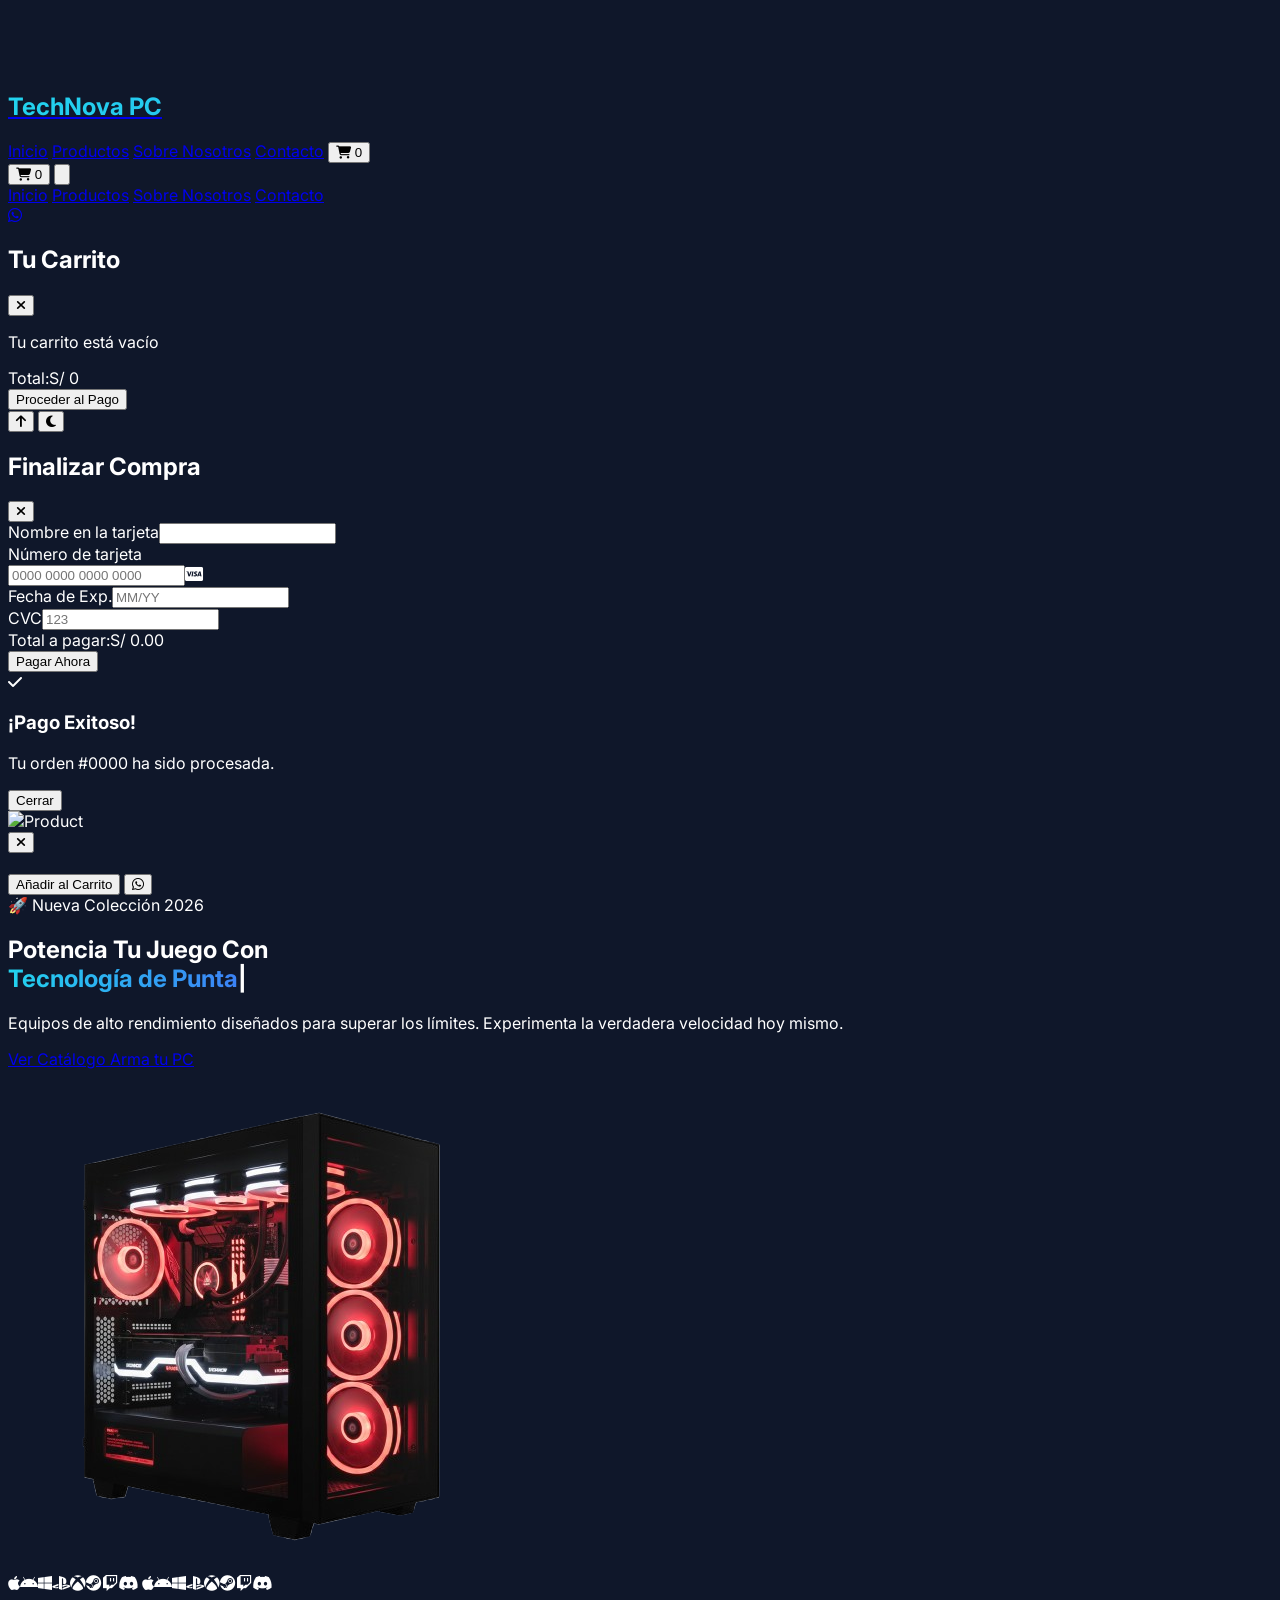
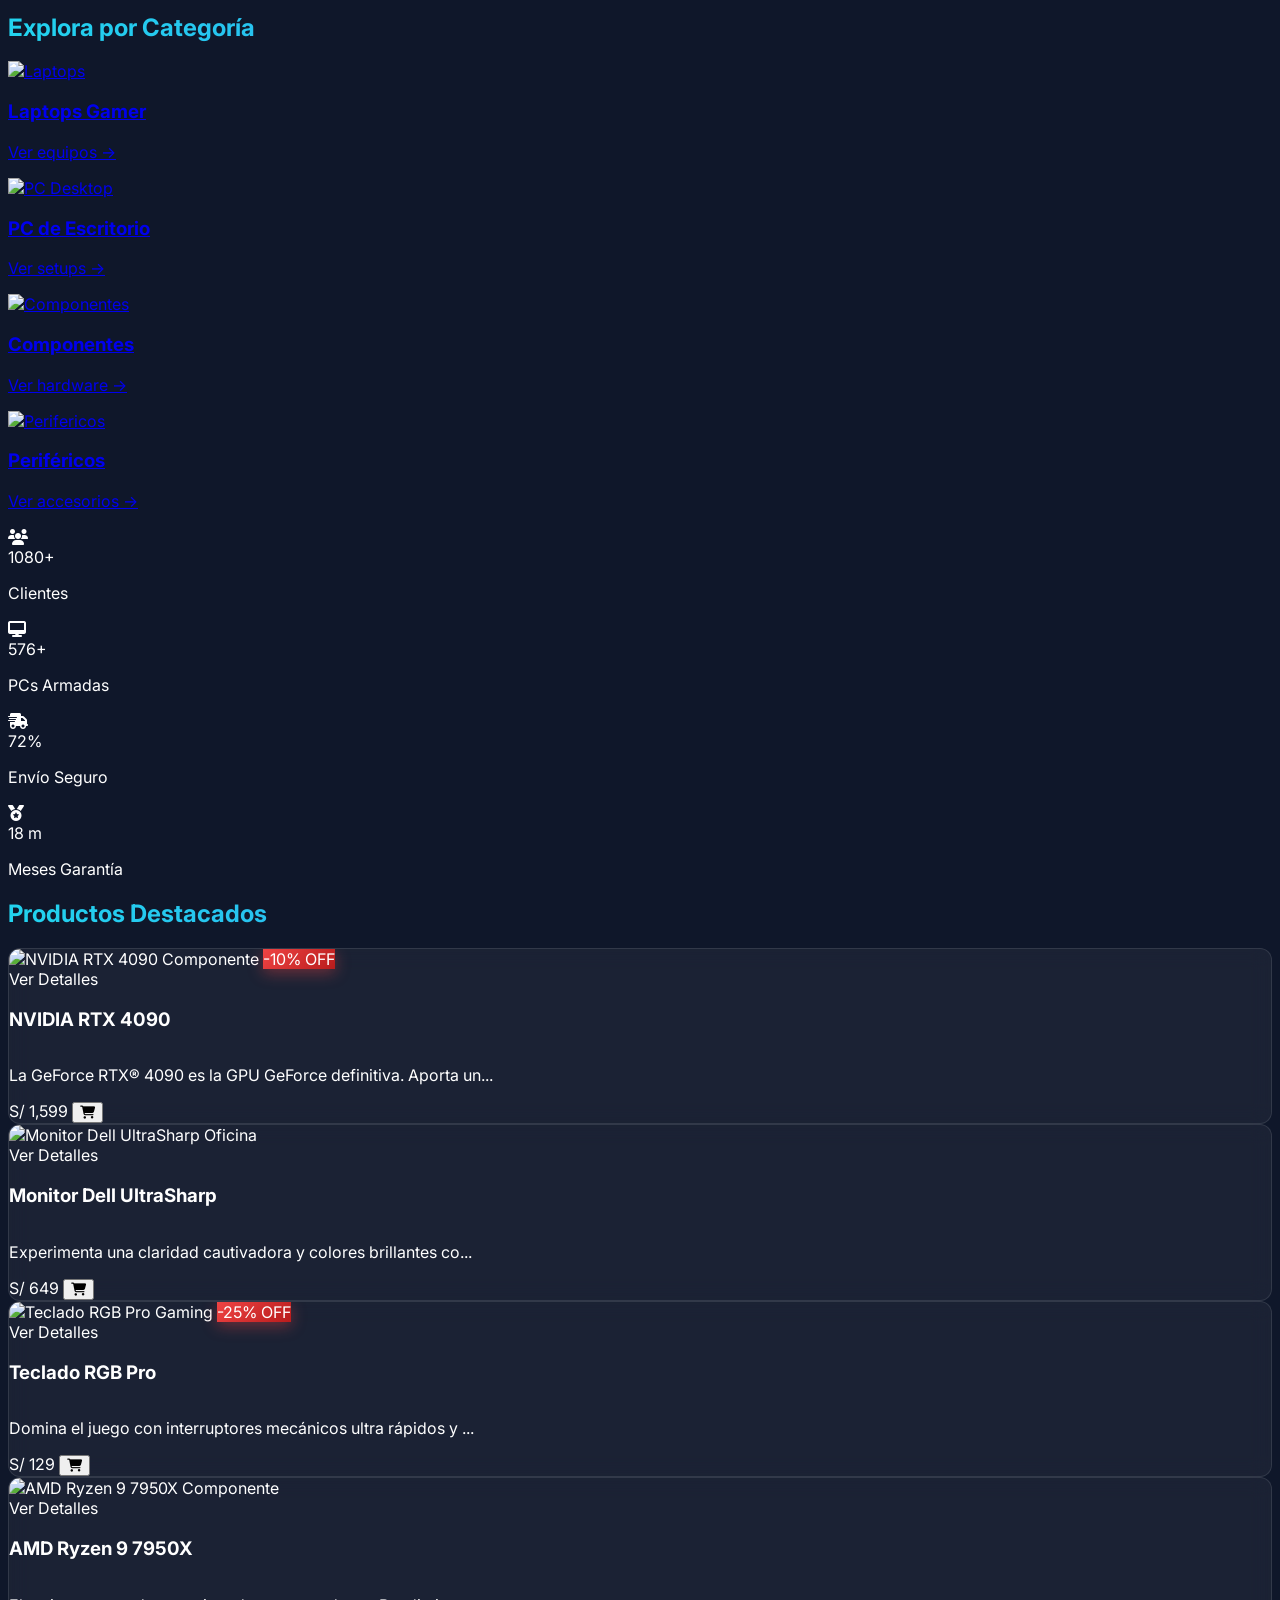
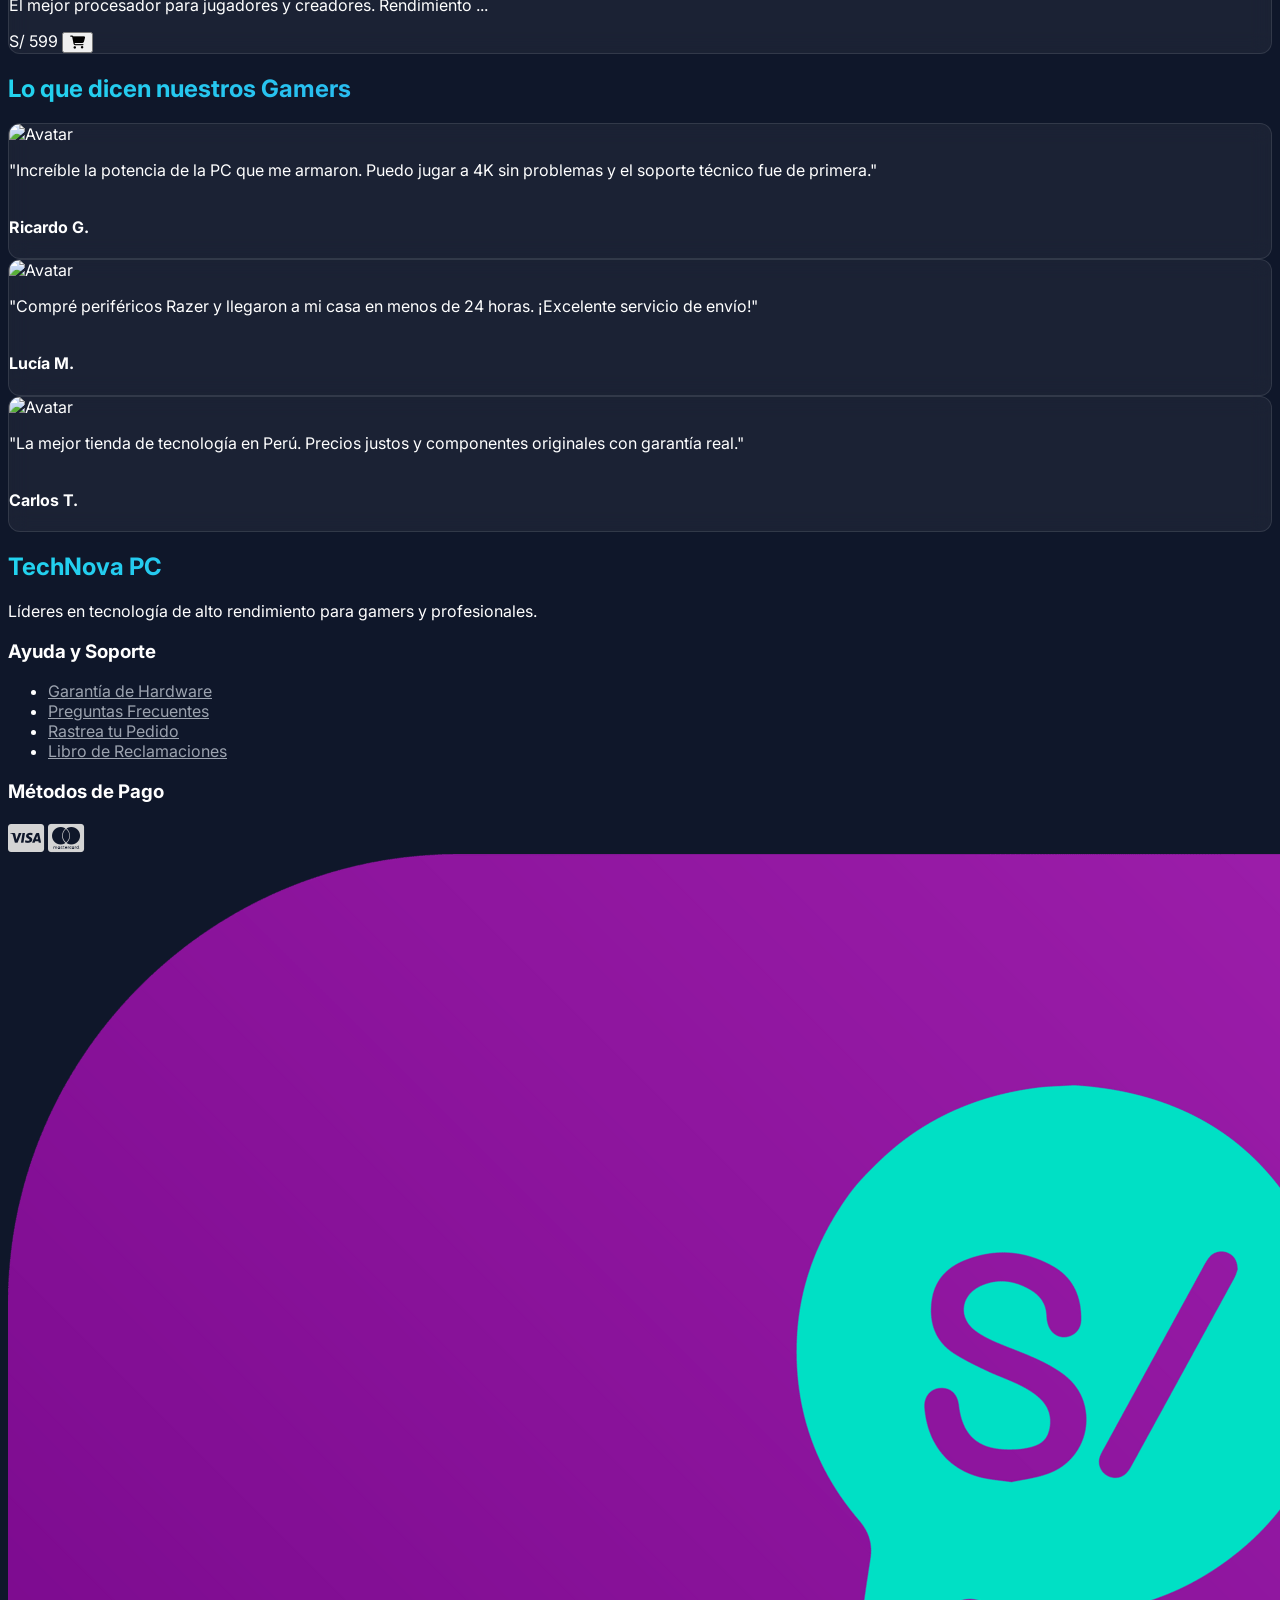
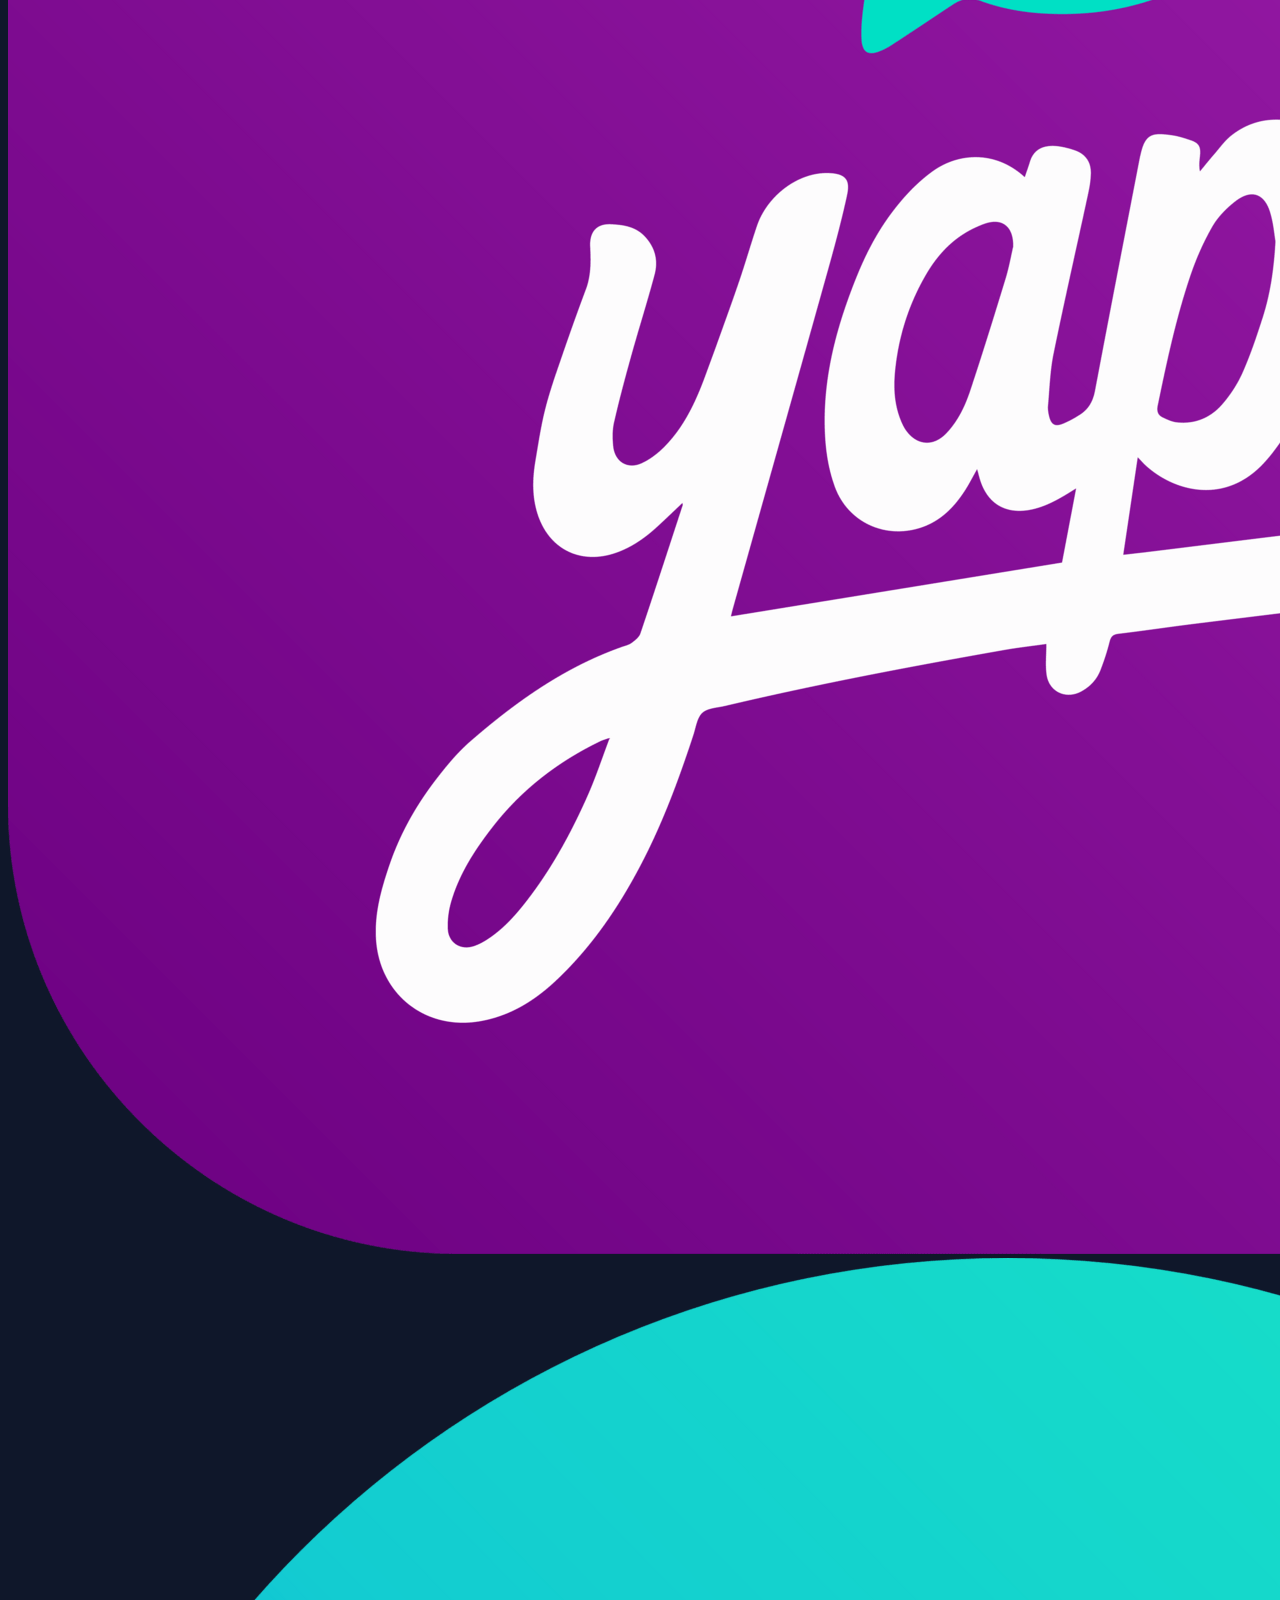
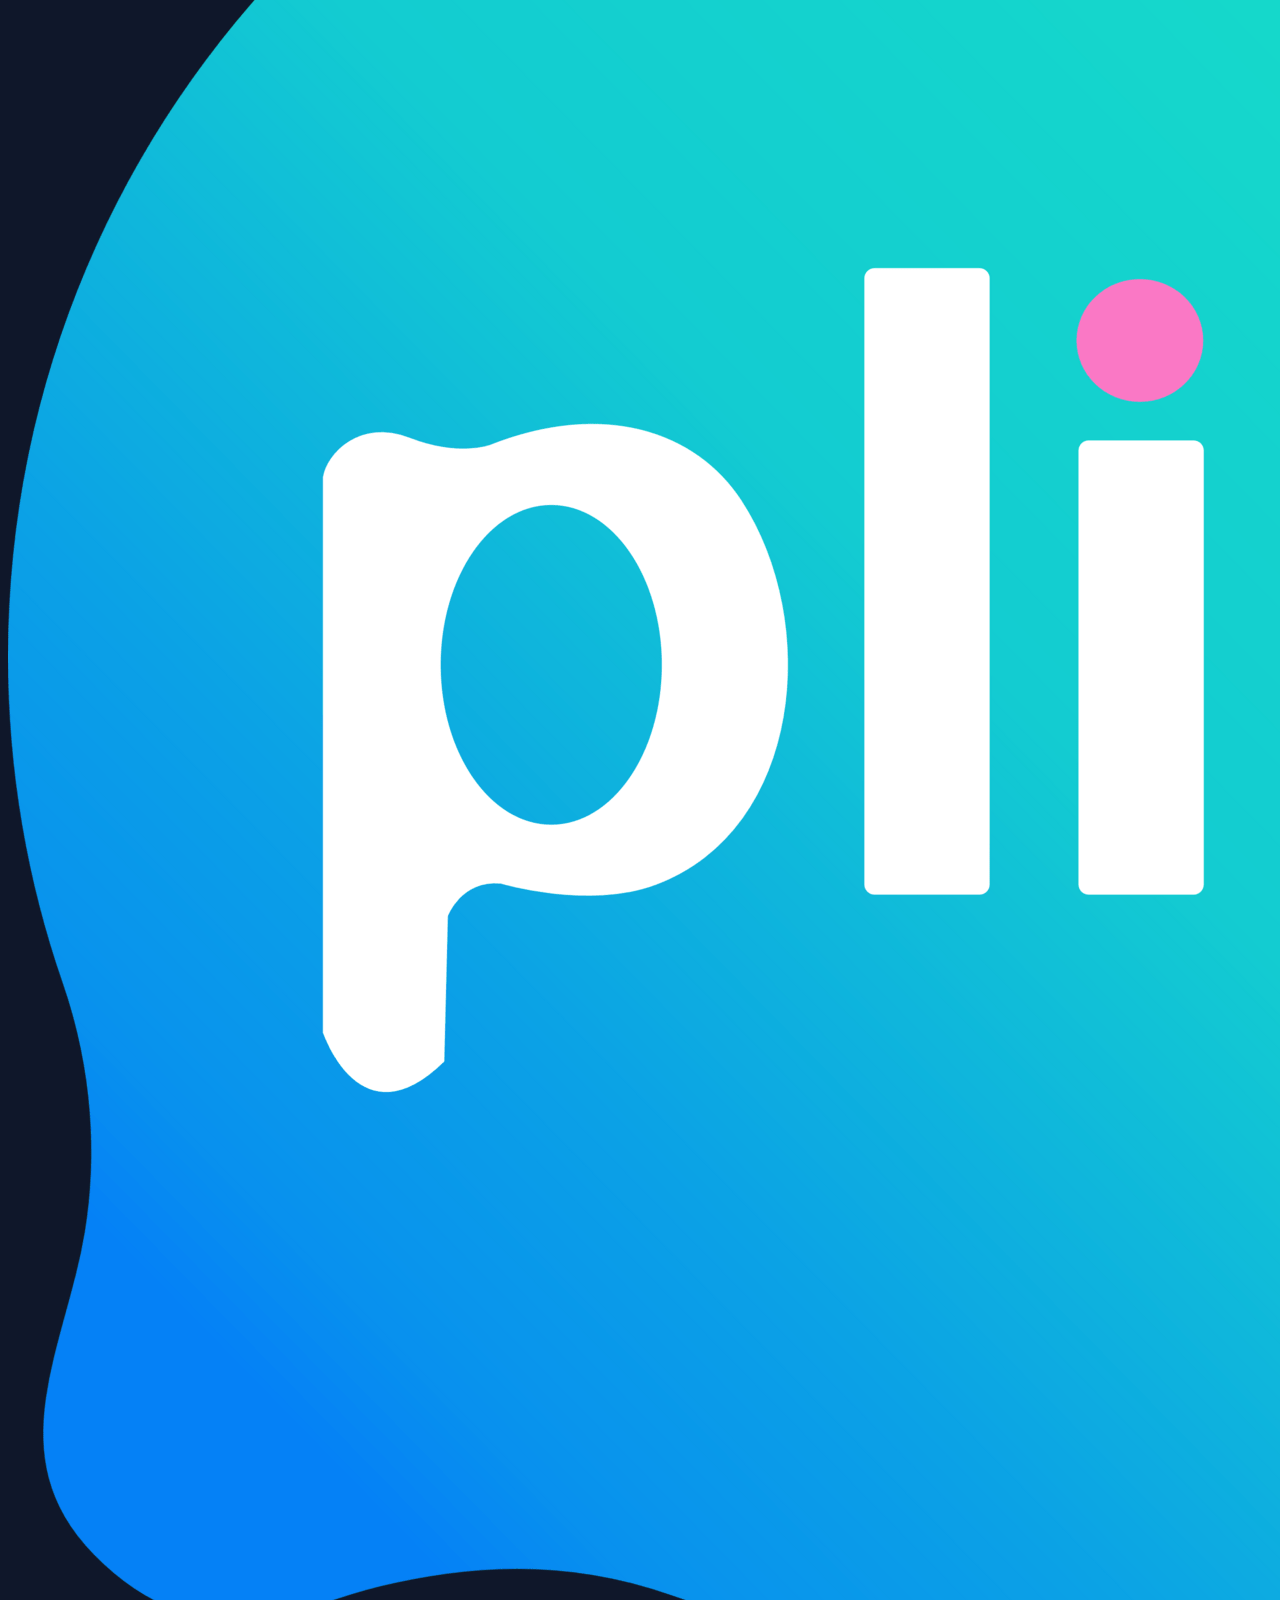
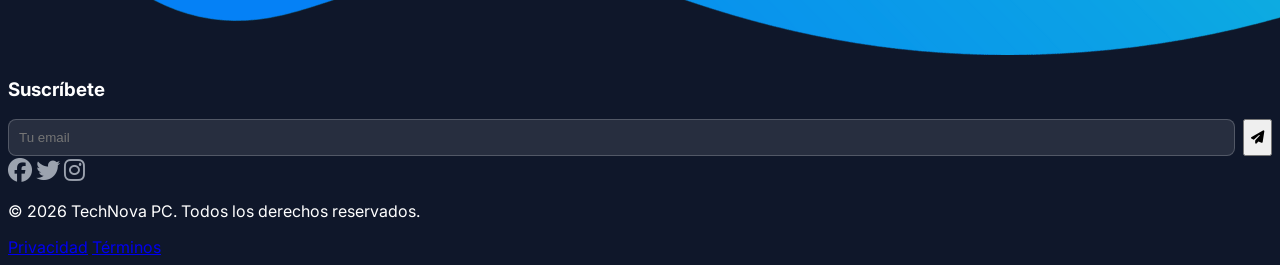
==== commit 67fb3856: "Cambio de moneda a Soles en los precios" ====
--- a/index.html
+++ b/index.html
@@ -88,7 +88,7 @@
                 </div>
                 <div id="cart-items" class="flex-1 overflow-y-auto p-6 space-y-4"></div>
                 <div class="p-6 border-t border-slate-700 bg-slate-900">
-                    <div class="flex justify-between items-center mb-4"><span class="text-gray-400">Total:</span><span id="cart-total" class="text-2xl font-bold text-cyan-400">$0.00</span></div>
+                    <div class="flex justify-between items-center mb-4"><span class="text-gray-400">Total:</span><span id="cart-total" class="text-2xl font-bold text-cyan-400">S/ 0.00</span></div>
                     <button id="checkout-btn" class="w-full bg-cyan-400 text-slate-900 py-3 rounded-lg font-bold hover:bg-cyan-300 transition-colors shadow-lg shadow-cyan-400/20">Proceder al Pago</button>
                 </div>
             </div>
@@ -115,7 +115,7 @@
                             <div><label class="block text-sm font-medium text-gray-400 mb-1">Fecha de Exp.</label><input type="text" class="w-full bg-slate-700 border border-slate-600 rounded-lg px-4 py-2 text-white focus:outline-none focus:border-cyan-400" placeholder="MM/YY" maxlength="5" required></div>
                             <div><label class="block text-sm font-medium text-gray-400 mb-1">CVC</label><input type="text" class="w-full bg-slate-700 border border-slate-600 rounded-lg px-4 py-2 text-white focus:outline-none focus:border-cyan-400" placeholder="123" maxlength="3" required></div>
                         </div>
-                        <div class="pt-4 flex justify-between items-center"><span class="text-gray-400">Total a pagar:</span><span id="checkout-total" class="text-2xl font-bold text-cyan-400">$0.00</span></div>
+                        <div class="pt-4 flex justify-between items-center"><span class="text-gray-400">Total a pagar:</span><span id="checkout-total" class="text-2xl font-bold text-cyan-400">S/ 0.00</span></div>
                         <button type="submit" id="pay-btn" class="w-full bg-cyan-400 text-slate-900 py-3 rounded-lg font-bold hover:bg-cyan-300 transition-colors mt-4">Pagar Ahora</button>
                     </form>
                     <div id="payment-success" class="hidden text-center py-8">
